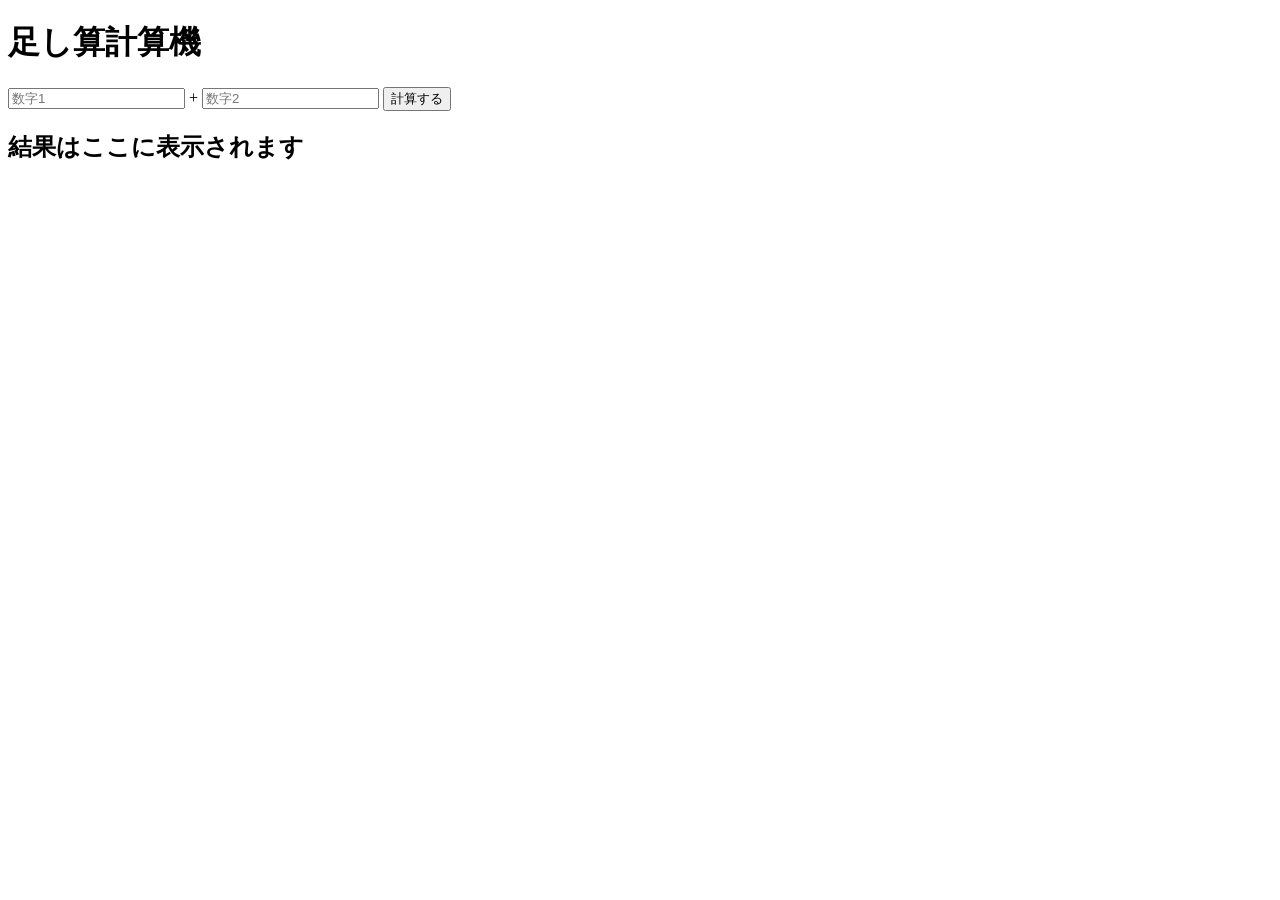
==== calculator/index.html @ 84bd6041 "feat: add calculator app" ====
<!DOCTYPE html>
<html lang="ja">
<head>
    <meta charset="UTF-8">
    <title>JS計算機</title>
</head>
<body>
    <h1>足し算計算機</h1>
    <input type="number" id="num1" placeholder="数字1"> +
    <input type="number" id="num2" placeholder="数字2">
    <button onclick="calculate()">計算する</button>

    <h2 id="result">結果はここに表示されます</h2>

    <script src="script.js"></script>
</body>
</html>
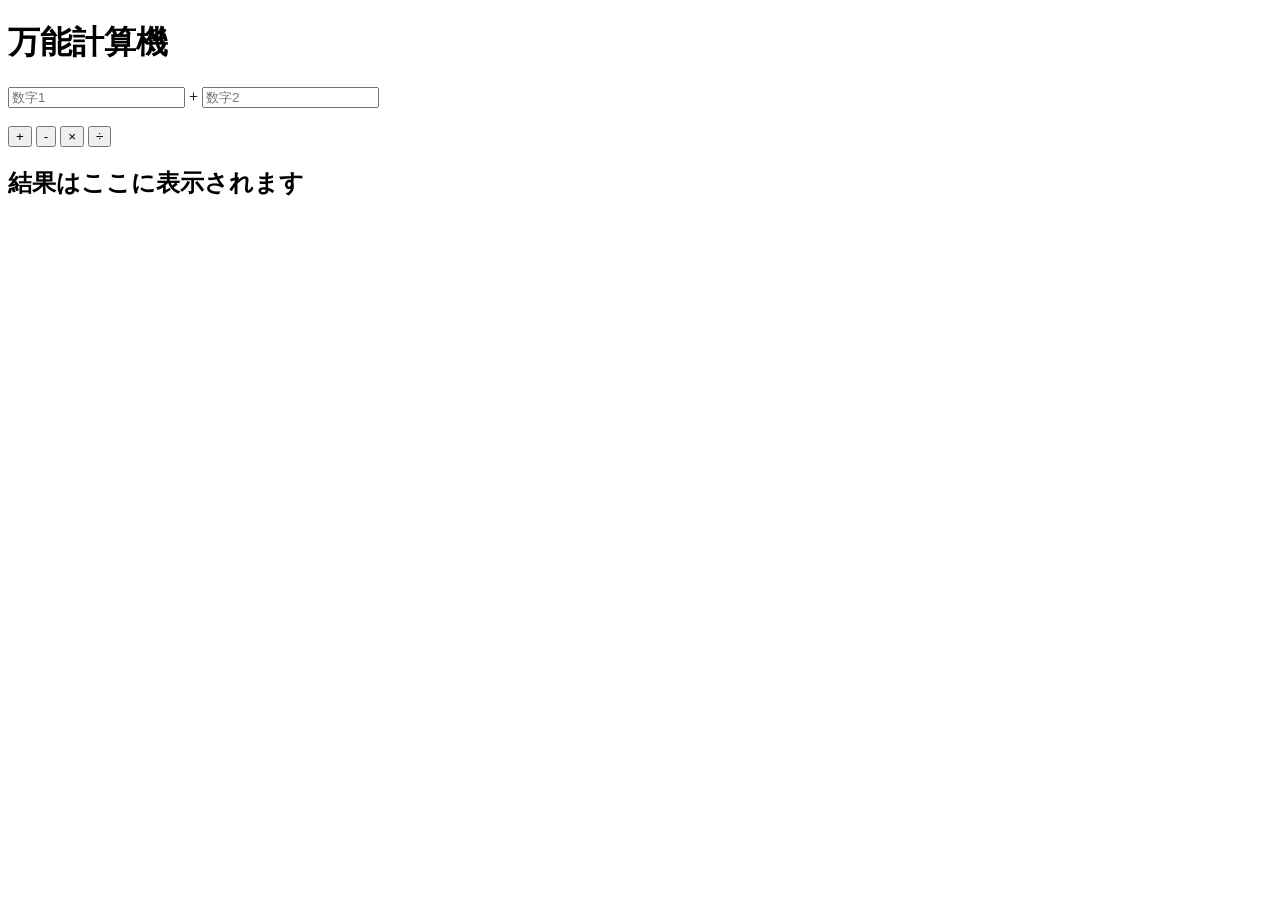
==== commit 2eed6006: "feat: add four arithmetic operations" ====
--- a/calculator/index.html
+++ b/calculator/index.html
@@ -2,13 +2,17 @@
 <html lang="ja">
 <head>
     <meta charset="UTF-8">
-    <title>JS計算機</title>
+    <title>JS四則演算機</title>
 </head>
 <body>
-    <h1>足し算計算機</h1>
+    <h1>万能計算機</h1>
     <input type="number" id="num1" placeholder="数字1"> +
     <input type="number" id="num2" placeholder="数字2">
-    <button onclick="calculate()">計算する</button>
+    <br><br>
+    <button onclick="calculate('add')">+</button>
+    <button onclick="calculate('sub')">-</button>
+    <button onclick="calculate('mul')">×</button>
+    <button onclick="calculate('div')">÷</button>
 
     <h2 id="result">結果はここに表示されます</h2>
 
